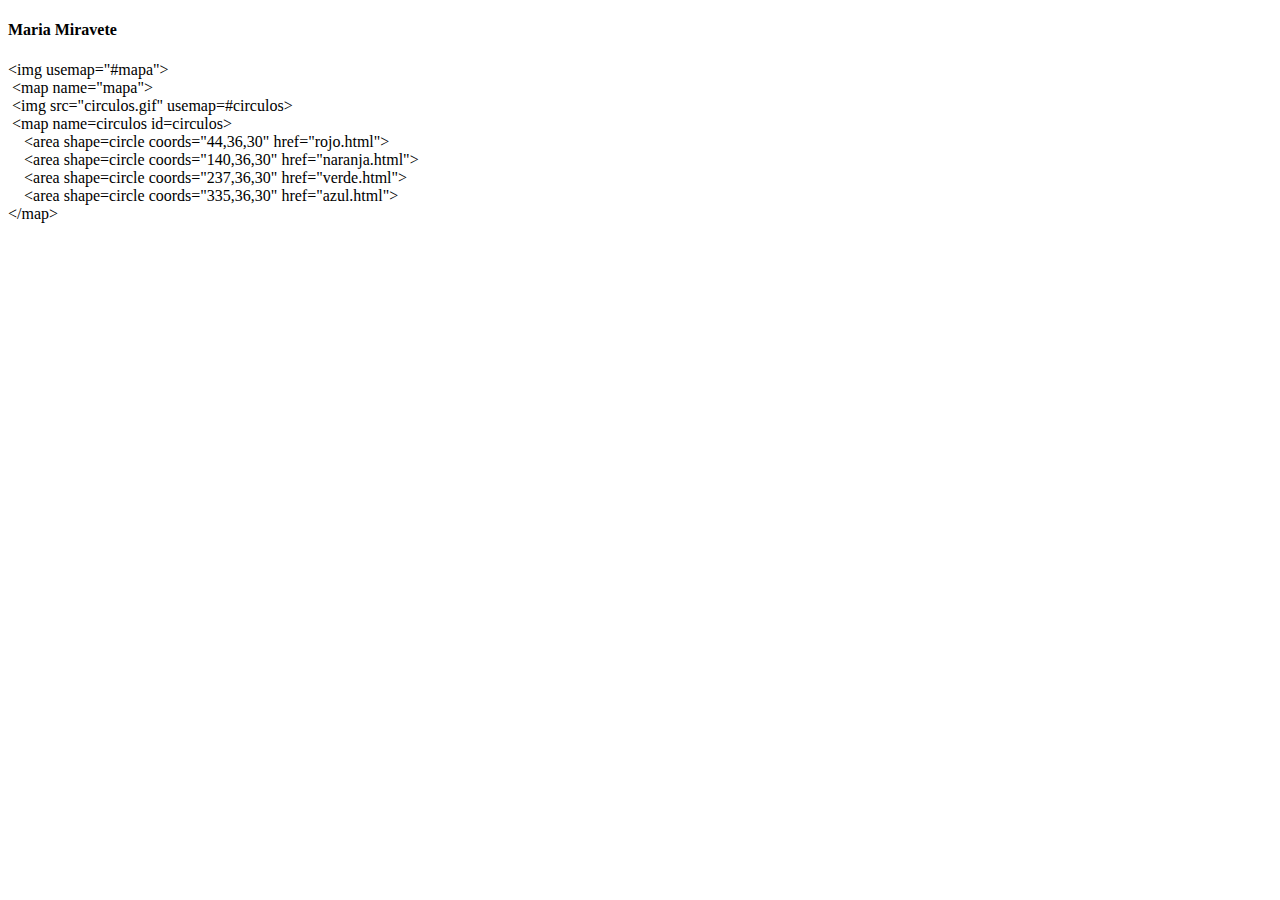
==== trabajo/azul.html @ 9b1f41b0 "Falta css y comprobar contenido html" ====
<!doctype html>
<html lang=es>
	<head>
		<title>azul </title>
		<meta charset="utf-8">
		<meta name="author" content="Maria">
	</head>
	
		<body>
		<h4> Maria Miravete </h4>
        &lt;img usemap="#mapa"><br>
            &nbsp;&lt;map name="mapa"><br>
            &nbsp;&lt;img src="circulos.gif" usemap=#circulos><br>
            &nbsp;&lt;map name=circulos id=circulos><br>
				    &nbsp;&nbsp;&nbsp;	&lt;area shape=circle coords="44,36,30" href="rojo.html"><br>
					&nbsp;&nbsp;&nbsp;&nbsp;&lt;area shape=circle coords="140,36,30" href="naranja.html"><br>
					&nbsp;&nbsp;&nbsp;&nbsp;&lt;area shape=circle coords="237,36,30" href="verde.html"><br>
					&nbsp;&nbsp;&nbsp;&nbsp;&lt;area shape=circle coords="335,36,30" href="azul.html"><br>
            &lt;/map>    
        
		</body>
</html>
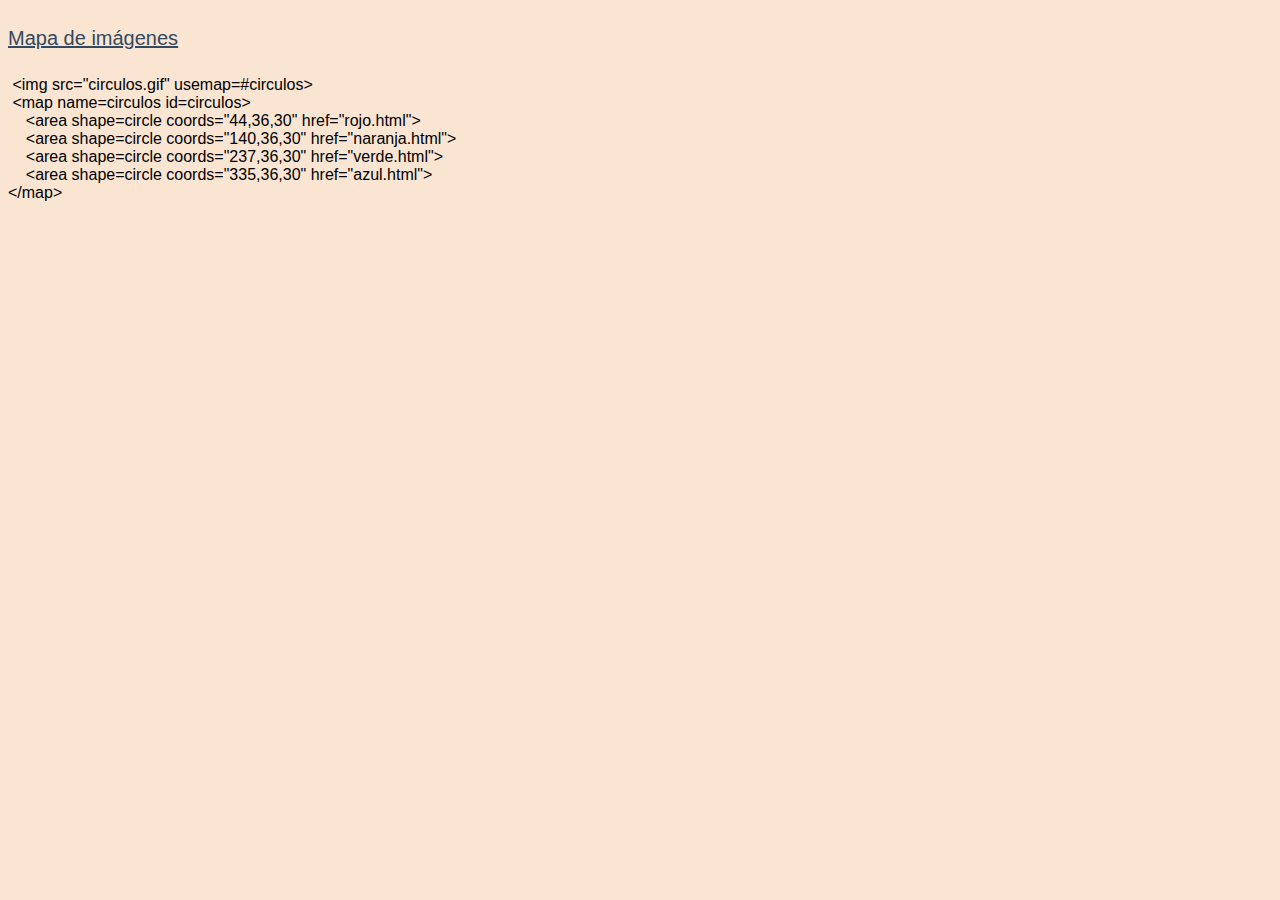
==== commit f1cd84b6: "Terminado" ====
--- a/trabajo/azul.html
+++ b/trabajo/azul.html
@@ -4,12 +4,11 @@
 		<title>azul </title>
 		<meta charset="utf-8">
 		<meta name="author" content="Maria">
-	</head>
+        <link rel="stylesheet" href="Estilo.css">
+    </head>
 	
 		<body>
-		<h4> Maria Miravete </h4>
-        &lt;img usemap="#mapa"><br>
-            &nbsp;&lt;map name="mapa"><br>
+		<h4> Mapa de imágenes</h4>
             &nbsp;&lt;img src="circulos.gif" usemap=#circulos><br>
             &nbsp;&lt;map name=circulos id=circulos><br>
 				    &nbsp;&nbsp;&nbsp;	&lt;area shape=circle coords="44,36,30" href="rojo.html"><br>
--- a/trabajo/Estilo.css
+++ b/trabajo/Estilo.css
@@ -0,0 +1,31 @@
+body{
+	background-color: #FAE5D3  ;
+	font-family: sans-serif;
+	color: #000000;
+}
+h1 {
+    color: #BA4A00;
+    font-weight: 600;
+    line-height: 1.3;
+    width: 200px;
+    margin: auto;
+    font-size: 25px;
+    text-decoration: underline;
+    
+}
+p{
+    color: #000000;
+    font-family: sans-serif;
+}
+h4 {
+   color: #34495E;
+    font-weight: 300; 
+    text-decoration: underline;
+    font-size: 125%;
+}
+h3 {
+   color: #34495E;
+    font-weight: 450; 
+    text-decoration: underline;
+    font-size: 150%;
+}